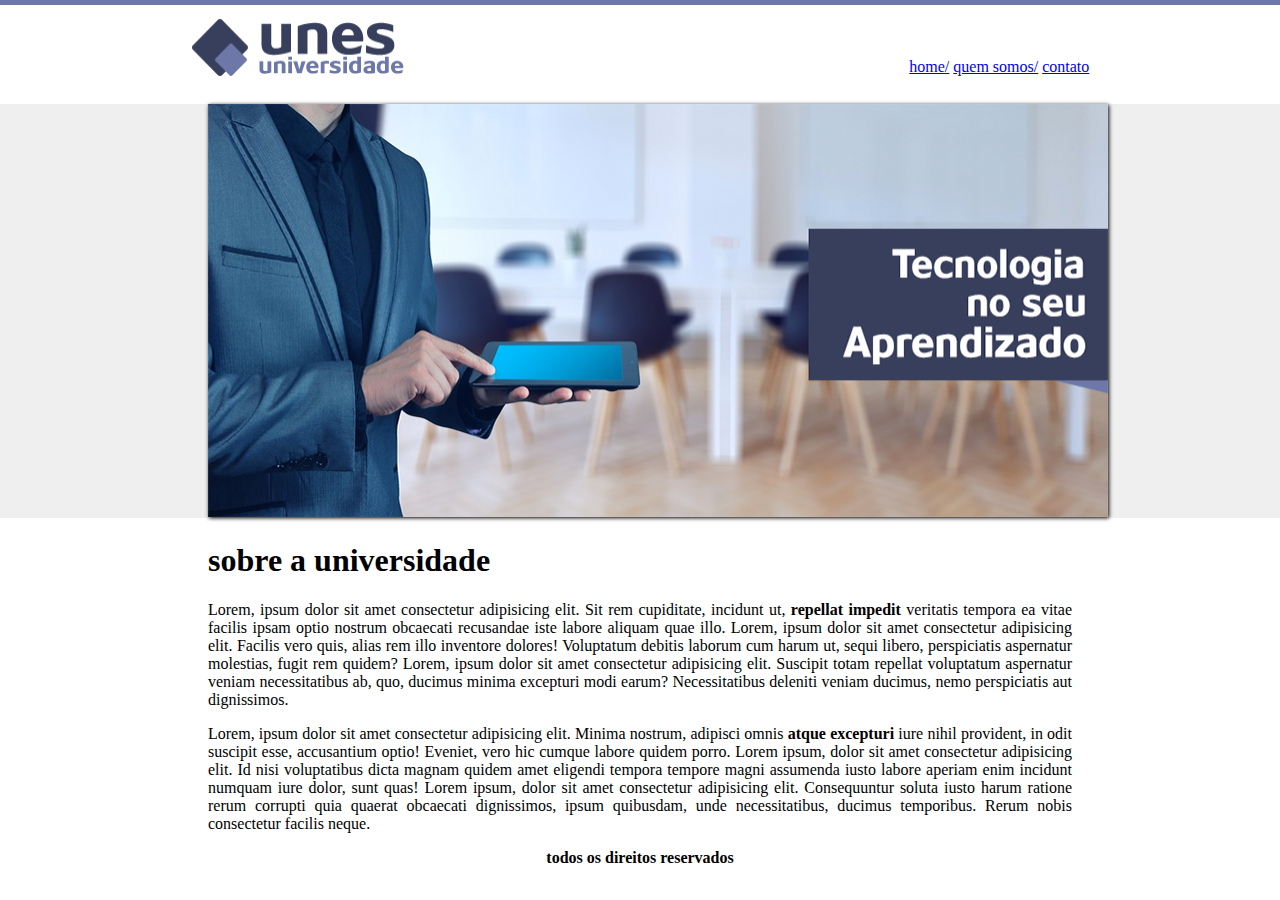
==== templates/index.html @ 0d750a0d "first commit" ====
<!DOCTYPE html>
<html lang="en">

<head>
    <meta charset="UTF-8">
    <meta http-equiv="X-UA-Compatible" content="IE=edge">
    <meta name="viewport" content="width=device-width, initial-scale=1.0">
    <title>𝒰𝒩𝐸𝒮</title>
    <link rel="shortcut icon" href="../static/icone.ico" type="image/x-icon">
    <link rel="stylesheet" href="../static/home.css">
</head>

<body>
    <header class="header">
        <img src="../static/logo.png" alt="">
        <div class="link">
            <a href="index.html" target="_self">home/</a>
            <a href="quemsomos.html" target="_self">quem somos/</a>
            <a href="contato.html" target="_self">contato</a>
        </div>
    </header>
    <div>
        <img class="img" src="../static/capa.png" alt="">
    </div>
    <div class="text">
        <h1>sobre a universidade</h1>
        <p>Lorem, ipsum dolor sit amet consectetur adipisicing elit. Sit rem cupiditate, incidunt ut, <strong>repellat impedit</strong> veritatis tempora ea vitae facilis ipsam optio nostrum obcaecati recusandae iste labore aliquam quae illo. Lorem, ipsum dolor sit amet consectetur adipisicing elit. Facilis vero quis, alias rem illo inventore dolores! Voluptatum debitis laborum cum harum ut, sequi libero, perspiciatis aspernatur molestias, fugit rem quidem? Lorem, ipsum dolor sit amet consectetur adipisicing elit. Suscipit totam repellat voluptatum aspernatur veniam necessitatibus ab, quo, ducimus minima excepturi modi earum? Necessitatibus deleniti veniam ducimus, nemo perspiciatis aut dignissimos.</p>

        <p>Lorem, ipsum dolor sit amet consectetur adipisicing elit. Minima nostrum, adipisci omnis <strong>atque excepturi</strong> iure nihil provident, in odit suscipit esse, accusantium optio! Eveniet, vero hic cumque labore quidem porro. Lorem ipsum, dolor sit amet consectetur adipisicing elit. Id nisi voluptatibus dicta magnam quidem amet eligendi tempora tempore magni assumenda iusto labore aperiam enim incidunt numquam iure dolor, sunt quas! Lorem ipsum, dolor sit amet consectetur adipisicing elit. Consequuntur soluta iusto harum ratione rerum corrupti quia quaerat obcaecati dignissimos, ipsum quibusdam, unde necessitatibus, ducimus temporibus. Rerum nobis consectetur facilis neque.</p>
    </div>
    <div class="text2">
        <strong>todos os direitos reservados</strong>
    </div>
</body>

</html>
---- static/home.css ----
body {
    background-image: url(../static/fundo.png);
}

.header {
    display: flex;
    justify-content: center;
    column-gap: 40%;
    padding-top: 10px;
}

.link {
    padding-top: 40px;
}

.img {
    box-shadow: 1px 1px 4px black;
    box-sizing: border-box;
    margin-left: 200px;
    margin-top: 28px;
    height: 413px;
    width: 900px;

}

.text {
    text-align: justify;
    margin: 0px 200px 0px 200px;
}

.text2{
    text-align: center;
}
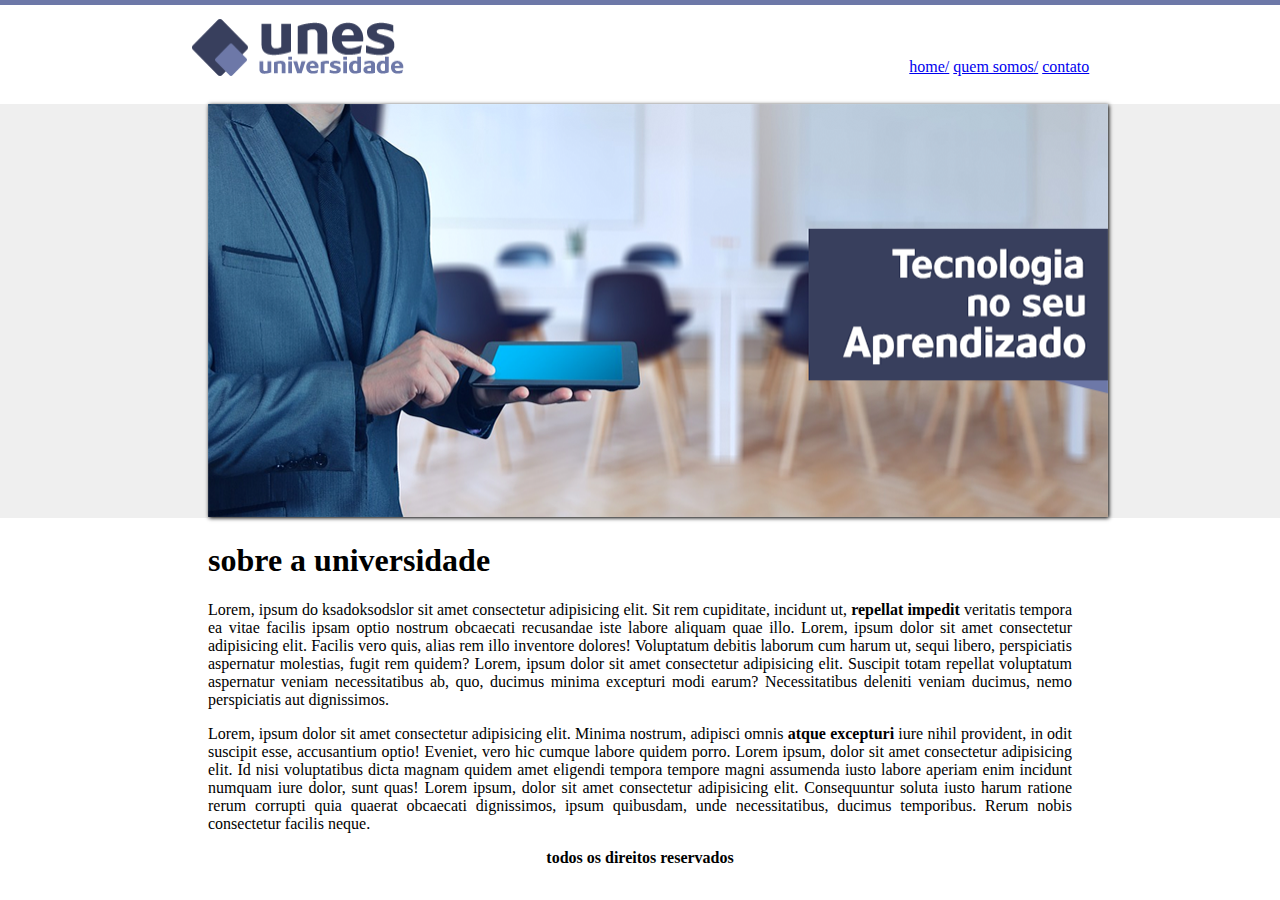
==== commit c64dd078: ":sparkles: alteração contato - mysql" ====
--- a/templates/index.html
+++ b/templates/index.html
@@ -24,7 +24,7 @@
     </div>
     <div class="text">
         <h1>sobre a universidade</h1>
-        <p>Lorem, ipsum dolor sit amet consectetur adipisicing elit. Sit rem cupiditate, incidunt ut, <strong>repellat impedit</strong> veritatis tempora ea vitae facilis ipsam optio nostrum obcaecati recusandae iste labore aliquam quae illo. Lorem, ipsum dolor sit amet consectetur adipisicing elit. Facilis vero quis, alias rem illo inventore dolores! Voluptatum debitis laborum cum harum ut, sequi libero, perspiciatis aspernatur molestias, fugit rem quidem? Lorem, ipsum dolor sit amet consectetur adipisicing elit. Suscipit totam repellat voluptatum aspernatur veniam necessitatibus ab, quo, ducimus minima excepturi modi earum? Necessitatibus deleniti veniam ducimus, nemo perspiciatis aut dignissimos.</p>
+        <p>Lorem, ipsum do ksadoksodslor sit amet consectetur adipisicing elit. Sit rem cupiditate, incidunt ut, <strong>repellat impedit</strong> veritatis tempora ea vitae facilis ipsam optio nostrum obcaecati recusandae iste labore aliquam quae illo. Lorem, ipsum dolor sit amet consectetur adipisicing elit. Facilis vero quis, alias rem illo inventore dolores! Voluptatum debitis laborum cum harum ut, sequi libero, perspiciatis aspernatur molestias, fugit rem quidem? Lorem, ipsum dolor sit amet consectetur adipisicing elit. Suscipit totam repellat voluptatum aspernatur veniam necessitatibus ab, quo, ducimus minima excepturi modi earum? Necessitatibus deleniti veniam ducimus, nemo perspiciatis aut dignissimos.</p>
 
         <p>Lorem, ipsum dolor sit amet consectetur adipisicing elit. Minima nostrum, adipisci omnis <strong>atque excepturi</strong> iure nihil provident, in odit suscipit esse, accusantium optio! Eveniet, vero hic cumque labore quidem porro. Lorem ipsum, dolor sit amet consectetur adipisicing elit. Id nisi voluptatibus dicta magnam quidem amet eligendi tempora tempore magni assumenda iusto labore aperiam enim incidunt numquam iure dolor, sunt quas! Lorem ipsum, dolor sit amet consectetur adipisicing elit. Consequuntur soluta iusto harum ratione rerum corrupti quia quaerat obcaecati dignissimos, ipsum quibusdam, unde necessitatibus, ducimus temporibus. Rerum nobis consectetur facilis neque.</p>
     </div>
